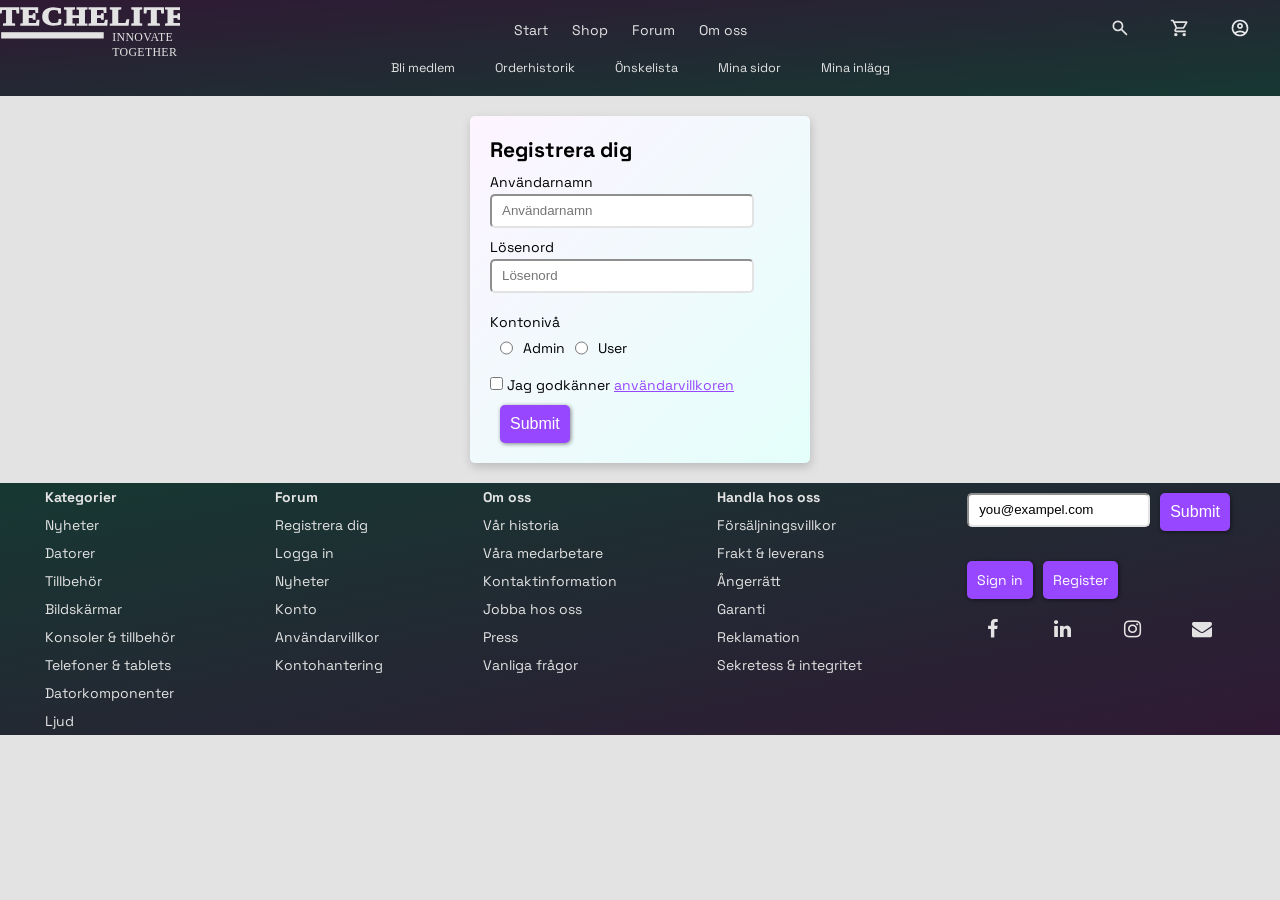
==== formtemplate.html @ 253f2fcf "Added new files, created form-template" ====
<!DOCTYPE html>
<html lang="en">
<head>
    <meta charset="UTF-8">
    <meta name="viewport" content="width=device-width, initial-scale=1.0">
    <title>TechElite</title>
    <link rel="stylesheet" href="CSS/form.css">
    <link rel="preconnect" href="https://fonts.googleapis.com">
<link rel="preconnect" href="https://fonts.gstatic.com" crossorigin>
<link href="https://fonts.googleapis.com/css2?family=Space+Grotesk:wght@300..700&display=swap" rel="stylesheet">
<link rel="stylesheet" href="https://fonts.googleapis.com/css2?family=Material+Symbols+Outlined:opsz,wght,FILL,GRAD@20..48,100..700,0..1,-50..200&icon_names=shopping_cart" />
<link rel="stylesheet" href="https://cdnjs.cloudflare.com/ajax/libs/font-awesome/4.7.0/css/font-awesome.min.css">
</head>
<body>
    <header>
        <div class="menu">
            <a href="index.html"><img class="logo" src="img/Logos/TechElite.grey.svg" alt="Logotyp"></a>
            <nav>
                <a href="index.html">Start</a>
                <a href="">Shop</a>
                <a href="">Forum</a>
                <a href="">Om oss</a>
            </nav>
            <div class="icons">
                <a href="#"><img src="img/Icons/search.svg" alt="Sök"></a>
                <a href="#"><img src="img/Icons/cart.svg" alt="Varukorg"></a>
                <a href="login.html"><img src="img/Icons/account.svg" alt="Logga in"></a>
            </div>
        </div>
        <div class="links">
            <a class="" href="#">Bli medlem</a>
            <a class="" href="#">Orderhistorik</a>
            <a class="" href="#">Önskelista</a>
            <a class="" href="#">Mina sidor</a>
            <a class="" href="#">Mina inlägg</a>
        </div>
    </header>
    <main>
        <article>
            <form id="signup" action="">
                <h2>Registrera dig</h2>
                <label for="Username">Användarnamn</label>
                <input type="text" id="username" name="username" placeholder="Användarnamn" minlength="3" maxlength="20" required>
                <label for="Password">Lösenord</label>
                <input type="password" id="password" name="password" placeholder="Lösenord" minlength="8" maxlength="25" required>
                <label id="userrole" for="userrole">
                    Kontonivå
                </label>
                <div class="roles">
                    <input type="radio" id="role" name="role" value="admin">
                    <label for="role">Admin</label>
                    <input type="radio" id="role" name="role" value="user">
                    <label for="role">User</label>
                </div>                
                <label for="terms">
                    <input type="checkbox" id="terms" name="terms" required>
                    Jag godkänner <a href="#" target="_blank" rel="noopener noreferrer">användarvillkoren</a>
                </label>
                <input type="button" class="btn" id="submit" value="Submit">
            </form>
        </article>
    </main>
    <footer>
        <div class="footer-content">
            <div class="categories">
                <p><b>Kategorier</b></p>
                <a class="footer-cat" href="">Nyheter</a>
                <a class="footer-cat" href="">Datorer</a>
                <a class="footer-cat" href="">Tillbehör</a>
                <a class="footer-cat" href="">Bildskärmar</a>
                <a class="footer-cat" href="">Konsoler & tillbehör</a>
                <a class="footer-cat" href="">Telefoner & tablets</a>
                <a class="footer-cat" href="">Datorkomponenter</a>
                <a class="footer-cat" href="">Ljud</a>
            </div>
            <div class="forum">
                <p><b>Forum</b></p>
                <a class="footer-cat" href="">Registrera dig</a>
                <a class="footer-cat" href="">Logga in</a>
                <a class="footer-cat" href="">Nyheter</a>
                <a class="footer-cat" href="">Konto</a>
                <a class="footer-cat" href="">Användarvillkor</a>
                <a class="footer-cat" href="">Kontohantering</a>
            </div>
            <div class="About">
                <p><b>Om oss</b></p>
                <a class="footer-cat" href="">Vår historia</a>
                <a class="footer-cat" href="">Våra medarbetare</a>
                <a class="footer-cat" href="">Kontaktinformation</a>
                <a class="footer-cat" href="">Jobba hos oss</a>
                <a class="footer-cat" href="">Press</a>
                <a class="footer-cat" href="">Vanliga frågor</a>
            </div>
            <div class="Handla">
                <p><b>Handla hos oss</b></p>
                <a class="footer-cat" href="">Försäljningsvillkor</a>
                <a class="footer-cat" href="">Frakt & leverans</a>
                <a class="footer-cat" href="">Ångerrätt</a>
                <a class="footer-cat" href="">Garanti</a>
                <a class="footer-cat" href="">Reklamation</a>
                <a class="footer-cat" href="">Sekretess & integritet</a>    
            </div>
            <div class="shortcuts">
                <div class="subscribe">
                    <input type="text" id="subscribe" name="subscribe" value="you@exampel.com">
                    <input class="btn" type="submit" id="submit" value="Submit">
                </div>
                <div class="footer-buttons">
                    <a class="btn" href="">Sign in</a>
                    <a class="btn" href="">Register</a>
                </div>
                <div class="socials">
                    <div class="social-media">
                        <a href="#" class="fa fa-facebook" style="font-size: 20px;"></a>
                        <a href="#" class="fa fa-linkedin" style="font-size: 20px;"></a>
                        <a href="#" class="fa fa-instagram" style="font-size: 20px;"></a>
                        <a href="#" class="fa fa-envelope" style="font-size: 20px;"></a>
                    </div>
                </div>
            </div>
        </div>        
    </footer>
</body>
</html>
---- CSS/form.css ----
/* 
Färger:
Mörkgrön #163832ff
Mörklila #301934ff
Ljusgrå #e3e3e3ff
Blå-lila #9747ffff
Rosa-lila #a948b3ff

*/


* {
    margin: 0;
    padding: 0;
}

body {
    font-family: "Space Grotesk", sans-serif;
    background-color: #e3e3e3ff;
    font-size: 14px;
}

body a {
    text-decoration: none;
    color: #e3e3e3ff;
}

header {
    display: flex;
    flex-direction: column;
    background-image: linear-gradient(to bottom right, #301934ff, #163832ff);
    color: #e3e3e3ff;

}

.logo {
    width: 180px;
    margin-top: 5px; /* Kanske behöver lösas på bättre sätt*/
}

h2 {
    font-size: 1.5em;
    margin-bottom: 10px;
}

.menu {
    align-self: start;
    display: flex;
    flex-direction: row;
    align-items: center;
    justify-content: center;
    max-width: 1400px;
    width: 100%;
    margin: 0 auto;

}

nav a {
    margin: 0 10px;
}

nav a:hover{
    font-weight: bold;
}

.menu, .filter {
    display: flex;
    flex-direction: row;
    justify-content: space-between;
}

.icons{
    display: flex;
    flex-direction: row;
    justify-content: space-around;
    padding: 10px;
    width: 180px;;
}

.filter {
    padding: 20px;
}

.icons img, .filter img {
    width: 20px;
}

.header-content {
    position: relative;
    display: flex;
    flex-direction: column;
    align-items: center;

}

.img-box {
    margin-top: 150px;
}

.links {
    display: flex;
    flex-direction: row;
    justify-content: space-around;
    max-width: 1400px;
    margin: auto auto 20px auto;
    font-size: 0.9em;
}

.links a {
    margin: 0 20px;
}

.links a:hover {
    text-decoration: underline;
}

.btn {
    background-color: #9747ffff;
    color: white;
    padding: 10px;
    border-radius: 5px;
    margin-left: 10px;
    filter: drop-shadow(1px 1px 2px rgba(0, 0, 0, 0.479));
}

.btn:hover {
    background-color: rgb(167, 100, 255);
    font-weight: bold;
}

article {
    display: flex;
    flex-direction: column;
    justify-content: center;
    width: 80%;
    margin: auto;
    padding: 20px;
}


#signup {
    display: flex;
    flex-direction: column;
    align-items: start;
    padding: 20px;
    margin: auto;
    width: 300px;
    background-image: linear-gradient(to bottom right, rgb(253, 244, 255), rgb(228, 255, 250));
    border-radius: 5px;
    filter: drop-shadow(1px 4px 5px rgba(0, 0, 0, 0.171));
}

#username, #password {
    margin-top: 3px;
    margin-bottom: 10px;
}



#signup input {

    border-radius: 5px;
    border-color: #e3e3e3ff;
    padding-left: 10px;
    padding-right: 10px;
}

#username, #password {
    height: 30px;
    width: 80%;
}

#userrole {
    margin-top: 10px;
    margin-bottom: 8px;
}

#role {
    margin: 1px 10px;
}

.roles {
    display: flex;
    flex-direction: row;
    row-gap: 10px;
    margin-bottom: 10px;
}



#role label {
    border: 1px solid #000;
}


#signup a {
    color: #9747ffff;
    text-decoration: underline;
}

#signup a:hover {
    font-weight: bold;
}

#terms {
    margin-top: 10px;
    margin-bottom: 15px;
}



.products img {
    max-height: 60%;
    max-width: 90%;
    filter: drop-shadow(1px 4px 5px rgba(0, 0, 0, 0.479));
}

footer {
    display: flex;
    justify-content: center;
    width: 100%;
    background-image: linear-gradient(to bottom right, #163832ff, #301934ff);
    color: #e3e3e3ff;
}

.footer-content {
    max-width: 1200px;
    width: 100%;
    display: flex;
    flex-direction: row;
    justify-content: space-between;
}
.footer-content div {
    display: flex;
    flex-direction: column;
}

.shortcuts div {
    display: flex;
    flex-direction: row;
    row-gap: 10px;
}

footer p, .footer-cat{
    margin: 5px;
}

.footer-cat:hover {
    /* text-decoration: underline; */
    /* transform: scale(1.3, 1.3); */
    transform: translate(5%) scale(1.2);
}

.subscribe {
    padding: 10px;
    margin-bottom: 20px;
    display: flex;
    flex-direction: row;
}


#subscribe {
    height: 30px;
    border-radius: 5px;
    border-color: #e3e3e3ff;
    padding-left: 10px;
}

.footer-buttons a, #submit{
    border-radius: 5px;
    margin-left: 10px;
    width: fit-content;
}

.fa {
    margin: 20px;
    width: 30px;
    text-align: center;
    text-decoration: none;
}

.fa:hover {
    /* font-size: 18px;
    transform: 3s; */
    transform: scale(1.4);
}

#submit {
    border: none;
    font-size: 16px;
}
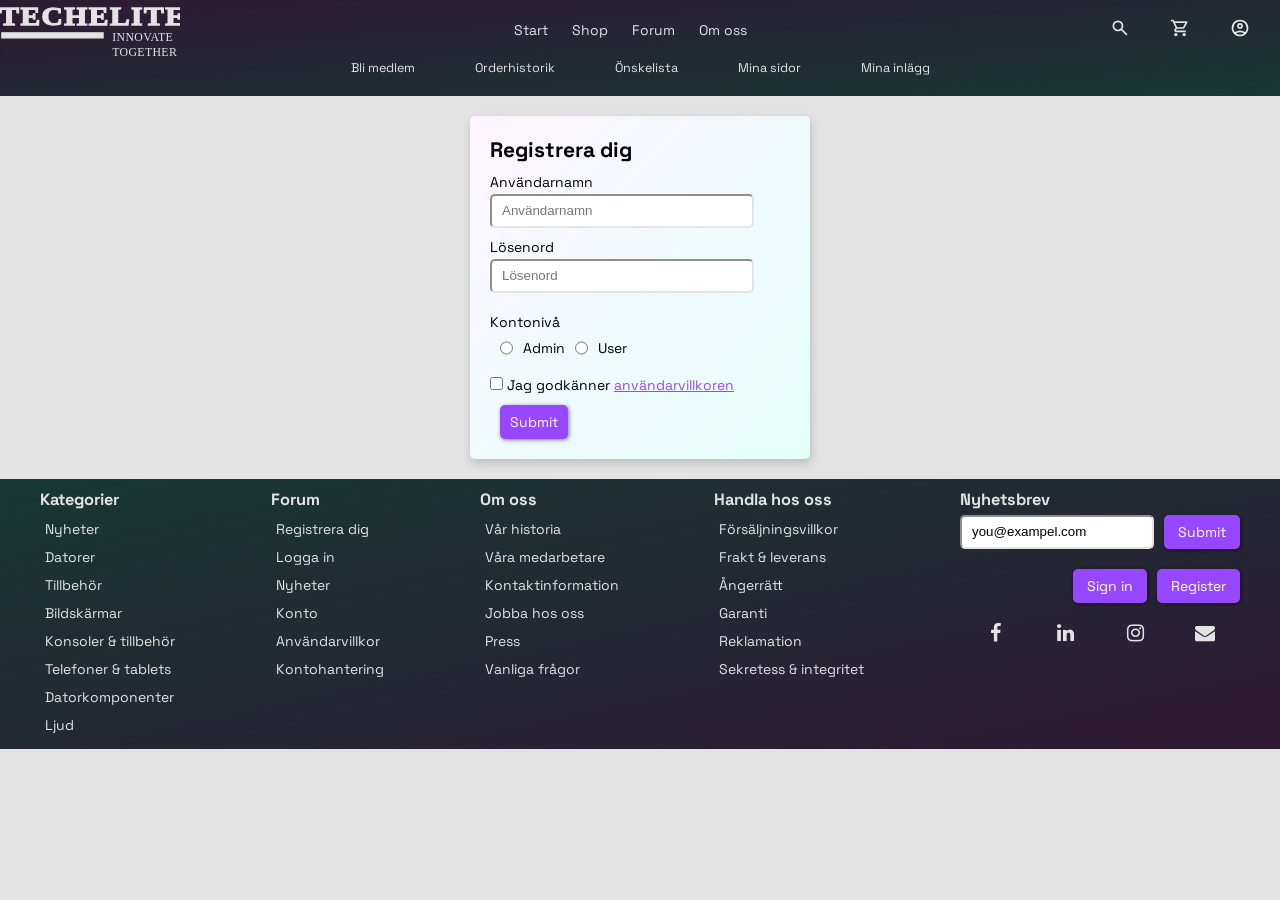
==== commit fc2eab81: "Organized files and fixed small styling inconsistencies" ====
--- a/formtemplate.html
+++ b/formtemplate.html
@@ -4,6 +4,7 @@
     <meta charset="UTF-8">
     <meta name="viewport" content="width=device-width, initial-scale=1.0">
     <title>TechElite</title>
+    <link rel="stylesheet" href="CSS/style.css">
     <link rel="stylesheet" href="CSS/form.css">
     <link rel="preconnect" href="https://fonts.googleapis.com">
 <link rel="preconnect" href="https://fonts.gstatic.com" crossorigin>
@@ -63,7 +64,7 @@
     <footer>
         <div class="footer-content">
             <div class="categories">
-                <p><b>Kategorier</b></p>
+                <h3>Kategorier</h3>
                 <a class="footer-cat" href="">Nyheter</a>
                 <a class="footer-cat" href="">Datorer</a>
                 <a class="footer-cat" href="">Tillbehör</a>
@@ -74,7 +75,7 @@
                 <a class="footer-cat" href="">Ljud</a>
             </div>
             <div class="forum">
-                <p><b>Forum</b></p>
+                <h3>Forum</h3>
                 <a class="footer-cat" href="">Registrera dig</a>
                 <a class="footer-cat" href="">Logga in</a>
                 <a class="footer-cat" href="">Nyheter</a>
@@ -83,7 +84,7 @@
                 <a class="footer-cat" href="">Kontohantering</a>
             </div>
             <div class="About">
-                <p><b>Om oss</b></p>
+                <h3>Om oss</h3>
                 <a class="footer-cat" href="">Vår historia</a>
                 <a class="footer-cat" href="">Våra medarbetare</a>
                 <a class="footer-cat" href="">Kontaktinformation</a>
@@ -92,7 +93,7 @@
                 <a class="footer-cat" href="">Vanliga frågor</a>
             </div>
             <div class="Handla">
-                <p><b>Handla hos oss</b></p>
+                <h3>Handla hos oss</h3>
                 <a class="footer-cat" href="">Försäljningsvillkor</a>
                 <a class="footer-cat" href="">Frakt & leverans</a>
                 <a class="footer-cat" href="">Ångerrätt</a>
@@ -101,6 +102,7 @@
                 <a class="footer-cat" href="">Sekretess & integritet</a>    
             </div>
             <div class="shortcuts">
+                <h3>Nyhetsbrev</h3>
                 <div class="subscribe">
                     <input type="text" id="subscribe" name="subscribe" value="you@exampel.com">
                     <input class="btn" type="submit" id="submit" value="Submit">
--- a/CSS/style.css
+++ b/CSS/style.css
@@ -0,0 +1,219 @@
+/* 
+Färger:
+Mörkgrön #163832ff
+Mörklila #301934ff
+Ljusgrå #e3e3e3ff
+Blå-lila #9747ffff
+Rosa-lila #a948b3ff
+
+*/
+
+
+* {
+    margin: 0;
+    padding: 0;
+}
+
+body {
+    font-family: "Space Grotesk", sans-serif;
+    background-color: #e3e3e3ff;
+    font-size: 14px;
+    min-height: 100vh;
+}
+
+body a {
+    text-decoration: none;
+    color: #e3e3e3ff;
+}
+
+header {
+    display: flex;
+    flex-direction: column;
+    background-image: linear-gradient(to bottom right, #301934ff, #163832ff);
+    color: #e3e3e3ff;
+
+}
+
+.logo {
+    width: 180px;
+    margin-top: 5px; /* Kanske behöver lösas på bättre sätt*/
+}
+
+
+.menu {
+    align-self: start;
+    display: flex;
+    flex-direction: row;
+    align-items: center;
+    justify-content: center;
+    max-width: 1400px;
+    width: 100%;
+    margin: 0 auto;
+
+}
+
+nav a {
+    margin: 0 10px;
+}
+
+nav a:hover{
+    font-weight: bold;
+}
+
+.menu {
+    display: flex;
+    flex-direction: row;
+    justify-content: space-between;
+}
+
+.icons{
+    display: flex;
+    flex-direction: row;
+    justify-content: space-around;
+    padding: 10px;
+    width: 180px;
+}
+
+.icons img {
+    width: 20px;
+}
+
+.links {
+    display: flex;
+    flex-direction: row;
+    justify-content: center;
+    align-items: center;
+    width: 100%;
+    max-width: 1400px;
+    margin: auto auto 20px auto;
+    font-size: 0.9em;
+}
+
+.links a {
+    margin: 0 30px;
+}
+
+.links a:hover {
+    text-decoration: underline;
+}
+
+.btn {
+    background-color: #9747ffff;
+    color: white;
+    padding: 8px 14px;
+    border-radius: 5px;
+    filter: drop-shadow(1px 1px 2px rgba(0, 0, 0, 0.479));
+}
+
+.btn:hover {
+    background-color: rgb(167, 100, 255);
+    transform: scale(1.05);
+}
+
+footer btn {
+    margin-left: 10px;
+}
+
+h3 {
+    margin-bottom: 5px;;
+}
+
+footer {
+    display: flex;
+    justify-content: center;
+    left: 0;
+    bottom: 0;
+    position:static;
+    width: 100%;
+    background-image: linear-gradient(to bottom right, #163832ff, #301934ff);
+    color: #e3e3e3ff;
+    padding-top: 10px;
+    padding-bottom: 10px;
+}
+
+.footer-content {
+    max-width: 1200px;
+    width: 100%;
+    display: flex;
+    flex-direction: row;
+    justify-content: space-between;
+}
+.footer-content div {
+    display: flex;
+    flex-direction: column;
+}
+
+.shortcuts {
+    display: flex;
+    flex-direction: column;
+    height: 100%;
+}
+
+.socials {
+    display: flex;
+}
+
+
+
+.shortcuts div {
+    display: flex;
+    flex-direction: row;
+    row-gap: 10px;
+}
+
+footer p, .footer-cat{
+    margin: 5px;
+}
+
+.footer-cat:hover {
+    /* text-decoration: underline; */
+    /* transform: scale(1.3, 1.3); */
+    transform: translate(5%) scale(1.2);
+}
+
+.subscribe {
+
+    margin-bottom: 20px;
+    display: flex;
+    flex-direction: row;
+}
+
+
+#subscribe {
+    height: 30px;
+    border-radius: 5px;
+    border-color: #e3e3e3ff;
+    padding-left: 10px;
+    padding-right: 10px;
+    width: 100%;
+}
+
+.footer-buttons a, #submit{
+    border-radius: 5px;
+    margin-left: 10px;
+}
+
+.footer-buttons {
+    display: flex;
+    flex-direction: row;
+    margin: 0 0 0 auto;
+}
+
+.fa {
+    margin: 20px;
+    width: 30px;
+    text-align: center;
+    text-decoration: none;
+}
+
+.fa:hover {
+    /* font-size: 18px;
+    transform: 3s; */
+    transform: scale(1.4);
+}
+
+#submit {
+    border: none;
+    font-size: 14px;
+    font-family: "Space Grotesk", sans-serif;
+}
--- a/CSS/form.css
+++ b/CSS/form.css
@@ -9,124 +9,12 @@
 */
 
 
-* {
-    margin: 0;
-    padding: 0;
-}
-
-body {
-    font-family: "Space Grotesk", sans-serif;
-    background-color: #e3e3e3ff;
-    font-size: 14px;
-}
-
-body a {
-    text-decoration: none;
-    color: #e3e3e3ff;
-}
-
-header {
-    display: flex;
-    flex-direction: column;
-    background-image: linear-gradient(to bottom right, #301934ff, #163832ff);
-    color: #e3e3e3ff;
-
-}
-
-.logo {
-    width: 180px;
-    margin-top: 5px; /* Kanske behöver lösas på bättre sätt*/
-}
 
 h2 {
     font-size: 1.5em;
     margin-bottom: 10px;
 }
 
-.menu {
-    align-self: start;
-    display: flex;
-    flex-direction: row;
-    align-items: center;
-    justify-content: center;
-    max-width: 1400px;
-    width: 100%;
-    margin: 0 auto;
-
-}
-
-nav a {
-    margin: 0 10px;
-}
-
-nav a:hover{
-    font-weight: bold;
-}
-
-.menu, .filter {
-    display: flex;
-    flex-direction: row;
-    justify-content: space-between;
-}
-
-.icons{
-    display: flex;
-    flex-direction: row;
-    justify-content: space-around;
-    padding: 10px;
-    width: 180px;;
-}
-
-.filter {
-    padding: 20px;
-}
-
-.icons img, .filter img {
-    width: 20px;
-}
-
-.header-content {
-    position: relative;
-    display: flex;
-    flex-direction: column;
-    align-items: center;
-
-}
-
-.img-box {
-    margin-top: 150px;
-}
-
-.links {
-    display: flex;
-    flex-direction: row;
-    justify-content: space-around;
-    max-width: 1400px;
-    margin: auto auto 20px auto;
-    font-size: 0.9em;
-}
-
-.links a {
-    margin: 0 20px;
-}
-
-.links a:hover {
-    text-decoration: underline;
-}
-
-.btn {
-    background-color: #9747ffff;
-    color: white;
-    padding: 10px;
-    border-radius: 5px;
-    margin-left: 10px;
-    filter: drop-shadow(1px 1px 2px rgba(0, 0, 0, 0.479));
-}
-
-.btn:hover {
-    background-color: rgb(167, 100, 255);
-    font-weight: bold;
-}
 
 article {
     display: flex;
@@ -136,7 +24,6 @@
     margin: auto;
     padding: 20px;
 }
-
 
 #signup {
     display: flex;
@@ -156,9 +43,7 @@
 }
 
 
-
 #signup input {
-
     border-radius: 5px;
     border-color: #e3e3e3ff;
     padding-left: 10px;
@@ -186,8 +71,6 @@
     margin-bottom: 10px;
 }
 
-
-
 #role label {
     border: 1px solid #000;
 }
@@ -206,86 +89,3 @@
     margin-top: 10px;
     margin-bottom: 15px;
 }
-
-
-
-.products img {
-    max-height: 60%;
-    max-width: 90%;
-    filter: drop-shadow(1px 4px 5px rgba(0, 0, 0, 0.479));
-}
-
-footer {
-    display: flex;
-    justify-content: center;
-    width: 100%;
-    background-image: linear-gradient(to bottom right, #163832ff, #301934ff);
-    color: #e3e3e3ff;
-}
-
-.footer-content {
-    max-width: 1200px;
-    width: 100%;
-    display: flex;
-    flex-direction: row;
-    justify-content: space-between;
-}
-.footer-content div {
-    display: flex;
-    flex-direction: column;
-}
-
-.shortcuts div {
-    display: flex;
-    flex-direction: row;
-    row-gap: 10px;
-}
-
-footer p, .footer-cat{
-    margin: 5px;
-}
-
-.footer-cat:hover {
-    /* text-decoration: underline; */
-    /* transform: scale(1.3, 1.3); */
-    transform: translate(5%) scale(1.2);
-}
-
-.subscribe {
-    padding: 10px;
-    margin-bottom: 20px;
-    display: flex;
-    flex-direction: row;
-}
-
-
-#subscribe {
-    height: 30px;
-    border-radius: 5px;
-    border-color: #e3e3e3ff;
-    padding-left: 10px;
-}
-
-.footer-buttons a, #submit{
-    border-radius: 5px;
-    margin-left: 10px;
-    width: fit-content;
-}
-
-.fa {
-    margin: 20px;
-    width: 30px;
-    text-align: center;
-    text-decoration: none;
-}
-
-.fa:hover {
-    /* font-size: 18px;
-    transform: 3s; */
-    transform: scale(1.4);
-}
-
-#submit {
-    border: none;
-    font-size: 16px;
-}
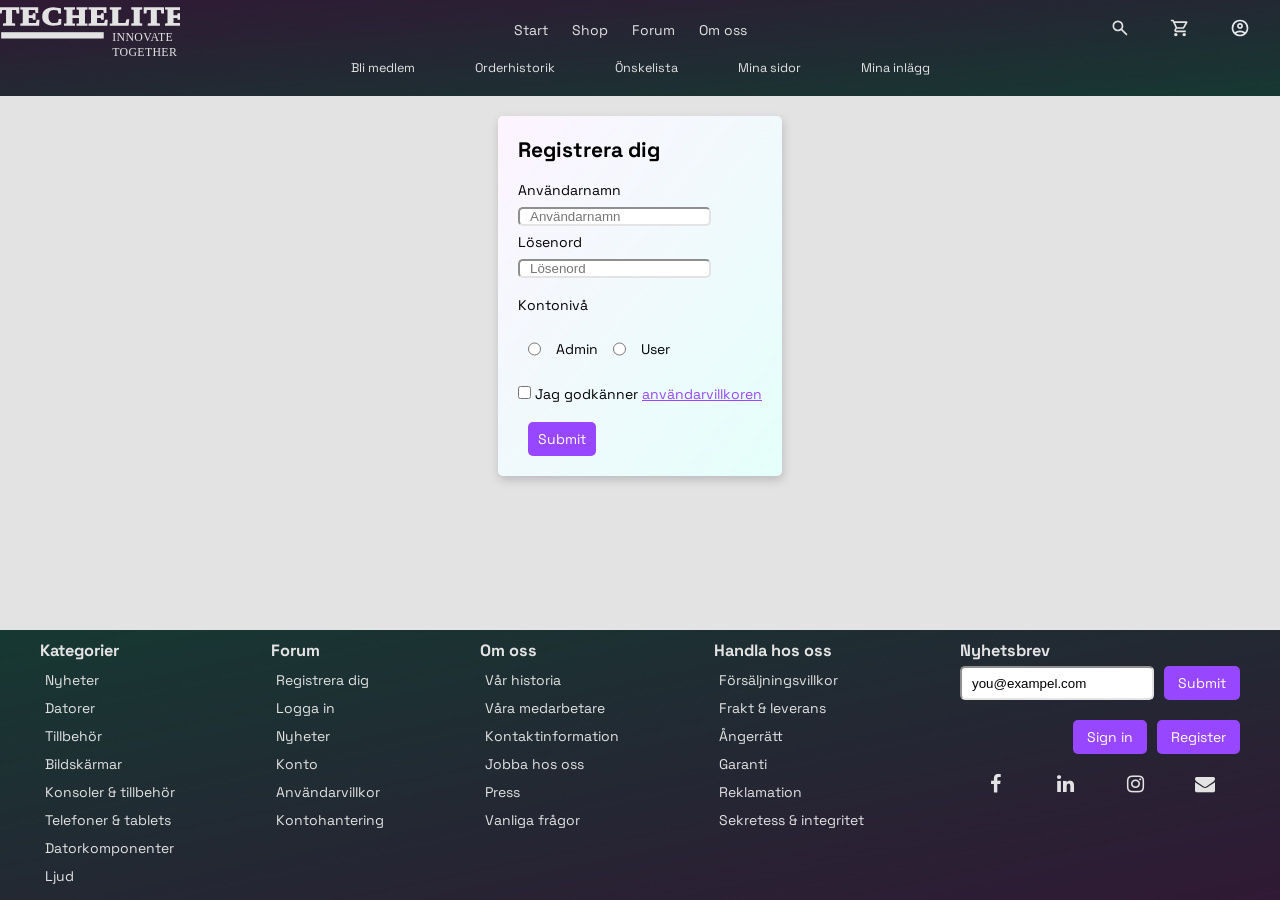
==== commit 40b86568: "Changed class name for footer "forum"-links + improved login page further" ====
--- a/formtemplate.html
+++ b/formtemplate.html
@@ -74,7 +74,7 @@
                 <a class="footer-cat" href="">Datorkomponenter</a>
                 <a class="footer-cat" href="">Ljud</a>
             </div>
-            <div class="forum">
+            <div class="forum-links">
                 <h3>Forum</h3>
                 <a class="footer-cat" href="">Registrera dig</a>
                 <a class="footer-cat" href="">Logga in</a>
--- a/CSS/style.css
+++ b/CSS/style.css
@@ -14,7 +14,13 @@
     padding: 0;
 }
 
+html, body {
+    height: 100%;
+}
+
 body {
+    display: flex;
+    flex-direction: column;
     font-family: "Space Grotesk", sans-serif;
     background-color: #e3e3e3ff;
     font-size: 14px;
@@ -32,6 +38,10 @@
     background-image: linear-gradient(to bottom right, #301934ff, #163832ff);
     color: #e3e3e3ff;
 
+}
+
+main {
+    flex-grow: 1;
 }
 
 .logo {
@@ -102,7 +112,7 @@
     color: white;
     padding: 8px 14px;
     border-radius: 5px;
-    filter: drop-shadow(1px 1px 2px rgba(0, 0, 0, 0.479));
+    /* filter: drop-shadow(1px 1px 2px rgba(0, 0, 0, 0.479)); */
 }
 
 .btn:hover {
@@ -123,7 +133,7 @@
     justify-content: center;
     left: 0;
     bottom: 0;
-    position:static;
+    position: relative;
     width: 100%;
     background-image: linear-gradient(to bottom right, #163832ff, #301934ff);
     color: #e3e3e3ff;
@@ -166,8 +176,7 @@
 }
 
 .footer-cat:hover {
-    /* text-decoration: underline; */
-    /* transform: scale(1.3, 1.3); */
+
     transform: translate(5%) scale(1.2);
 }
 
--- a/CSS/form.css
+++ b/CSS/form.css
@@ -20,42 +20,42 @@
     display: flex;
     flex-direction: column;
     justify-content: center;
-    width: 80%;
     margin: auto;
     padding: 20px;
 }
 
-#signup {
+#signup, #login {
     display: flex;
     flex-direction: column;
     align-items: start;
+    justify-content: space-between;
     padding: 20px;
     margin: auto;
-    width: 300px;
+    height: 320px;
     background-image: linear-gradient(to bottom right, rgb(253, 244, 255), rgb(228, 255, 250));
     border-radius: 5px;
     filter: drop-shadow(1px 4px 5px rgba(0, 0, 0, 0.171));
 }
 
-#username, #password {
+.username, .password {
     margin-top: 3px;
     margin-bottom: 10px;
 }
 
 
-#signup input {
+#signup input, #login input {
     border-radius: 5px;
     border-color: #e3e3e3ff;
     padding-left: 10px;
     padding-right: 10px;
 }
 
-#username, #password {
+.username, .password {
     height: 30px;
     width: 80%;
 }
 
-#userrole {
+#userrole, #forgotPassword {
     margin-top: 10px;
     margin-bottom: 8px;
 }
@@ -68,24 +68,31 @@
     display: flex;
     flex-direction: row;
     row-gap: 10px;
+    column-gap: 5px;
     margin-bottom: 10px;
+    margin-top: 10px;
 }
+
 
 #role label {
     border: 1px solid #000;
 }
 
 
-#signup a {
+#signup a, #login a {
     color: #9747ffff;
     text-decoration: underline;
 }
 
-#signup a:hover {
+#signup a:hover, #login a:hover, #terms a:hover {
     font-weight: bold;
 }
 
-#terms {
+#toggleForm, #toggleFormBack {
+    margin-top: 8px;
+}
+
+#terms, #remember {
     margin-top: 10px;
     margin-bottom: 15px;
 }
